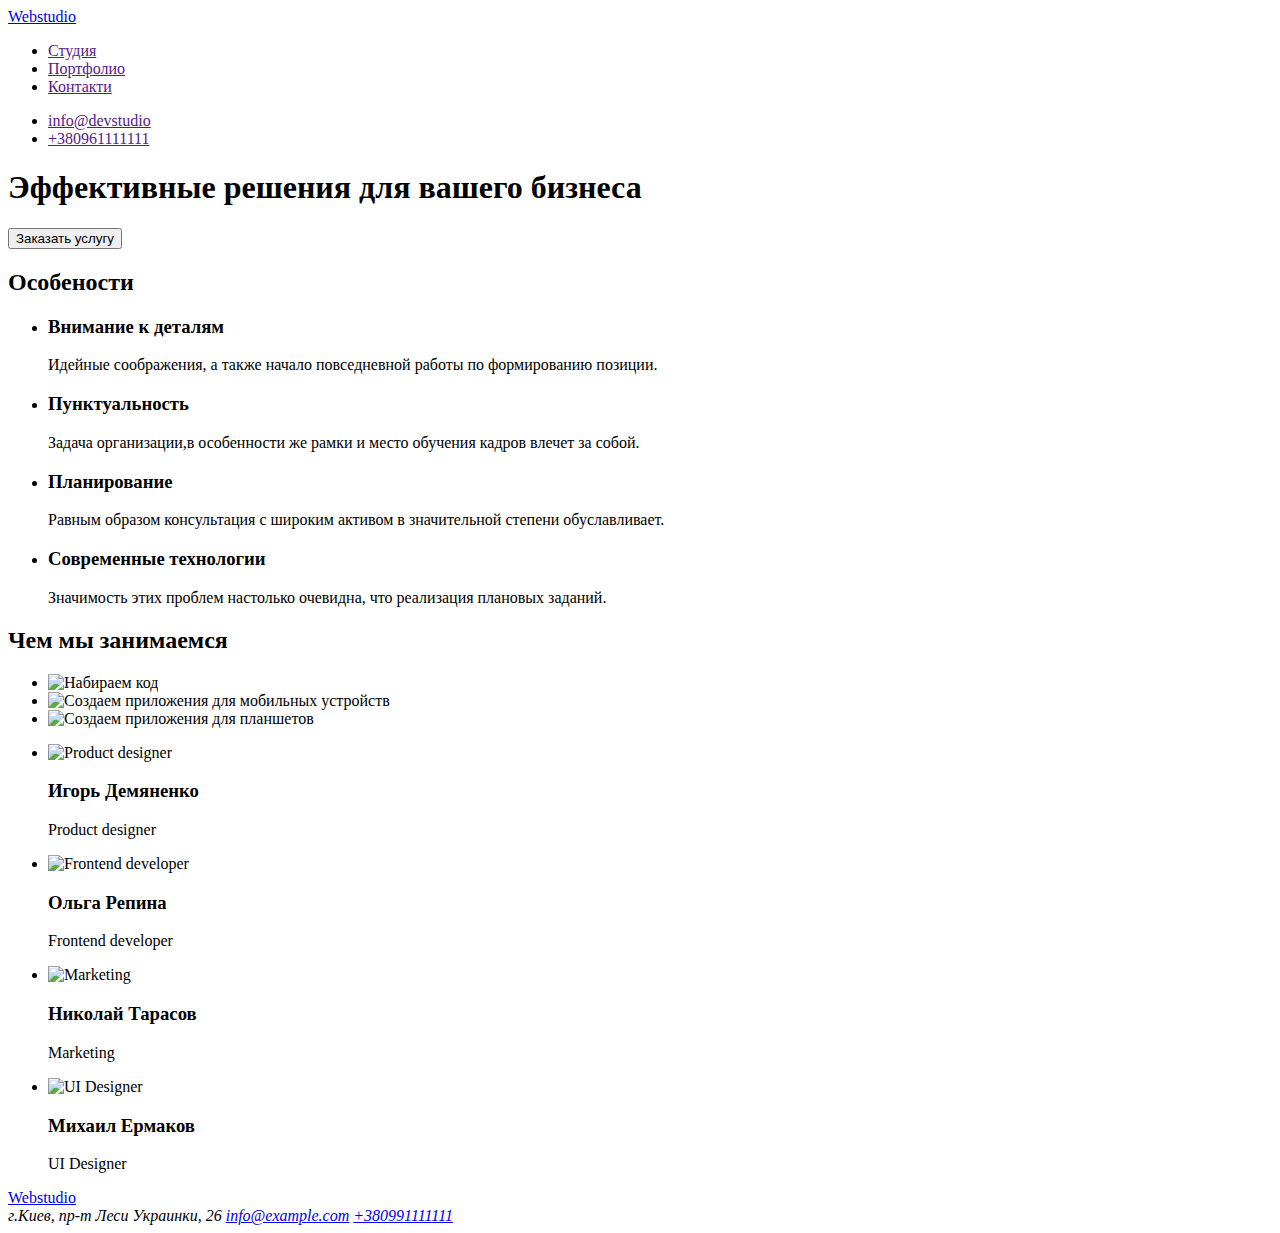
==== index.html @ 1b02f2a9 "hw0002" ====
<!DOCTYPE html>
<html lang="en">
  <head>
    <meta charset="UTF-8" />
    <meta name="viewport" content="width=device-width, initial-scale=1.0" />
    <title>Webstudio</title>
  </head>
  <body>
    <header>
      <nav>
        <a href="#">Webstudio</a>
        <ul>
          <li><a href="">Студия</a></li>
          <li><a href="">Портфолио</a></li>
          <li><a href="">Контакти</a></li>
        </ul>
      </nav>
      <ul>
        <li><a href="">info@devstudio</a></li>
        <li><a href="">+380961111111</a></li>
      </ul>
    </header>
    <main>
      <section>
        <h1>Эффективные решения для вашего бизнеса</h1>
        <button type="button">Заказать услугу</button>
      </section>
      <section>
        <h2>Особености</h2>
        <ul>
          <li>
            <h3>Внимание к деталям</h3>
            <p>Идейные соображения, а также начало повседневной работы по формированию позиции.</p>
          </li>
          <li>
            <h3>Пунктуальность</h3>
            <p>Задача организации,в особенности же рамки и место обучения кадров влечет за собой.</p>
          </li>
          <li>
            <h3>Планирование</h3>
            <p>Равным образом консультация с широким активом в значительной степени обуславливает.</p>
          </li>
          <li>
            <h3>Современные технологии</h3>
            <p>Значимость этих проблем настолько очевидна, что реализация плановых заданий.</p>
          </li>
        </ul>
      </section>
      <section>
        <h2>Чем мы занимаемся</h2>
        <ul>
          <li>
            <img src="./images/box1.svg" alt="Набираем код" width="370" />
          </li>
          <li>
            <img src="./images/box2.svg" alt="Создаем приложения для мобильных устройств" width="370" />
          </li>
          <li>
            <img src="./images/box3.svg" alt="Создаем приложения для планшетов" width="370" />
          </li>
        </ul>
      </section>
      <section>
        <ul>
          <li>
            <img src="./images/img.svg" alt="Product designer" width="270" />
            <h3>Игорь Демяненко</h3>
            <p>Product designer</p>
          </li>
          <li>
            <img src="./images/img(1).svg" alt="Frontend developer" width="270" />
            <h3>Ольга Репина</h3>
            <p>Frontend developer</p>
          </li>
          <li>
            <img src="./images/img(2).svg" alt="Marketing" width="270" />
            <h3>Николай Тарасов</h3>
            <p>Marketing</p>
          </li>
          <li>
            <img src="./images/img(3).svg" alt="UI Designer" width="270" />
            <h3>Михаил Ермаков</h3>
            <p>UI Designer</p>
          </li>
        </ul>
      </section>
    </main>
    <footer>
      <a href="#">Webstudio</a>
      <address>
        г.Киев, пр-т Леси Украинки, 26
        <a href="mailto:info@example.com">info@example.com</a>
        <a href="tel:+380991111111">+380991111111</a>
      </address>
    </footer>
  </body>
</html>
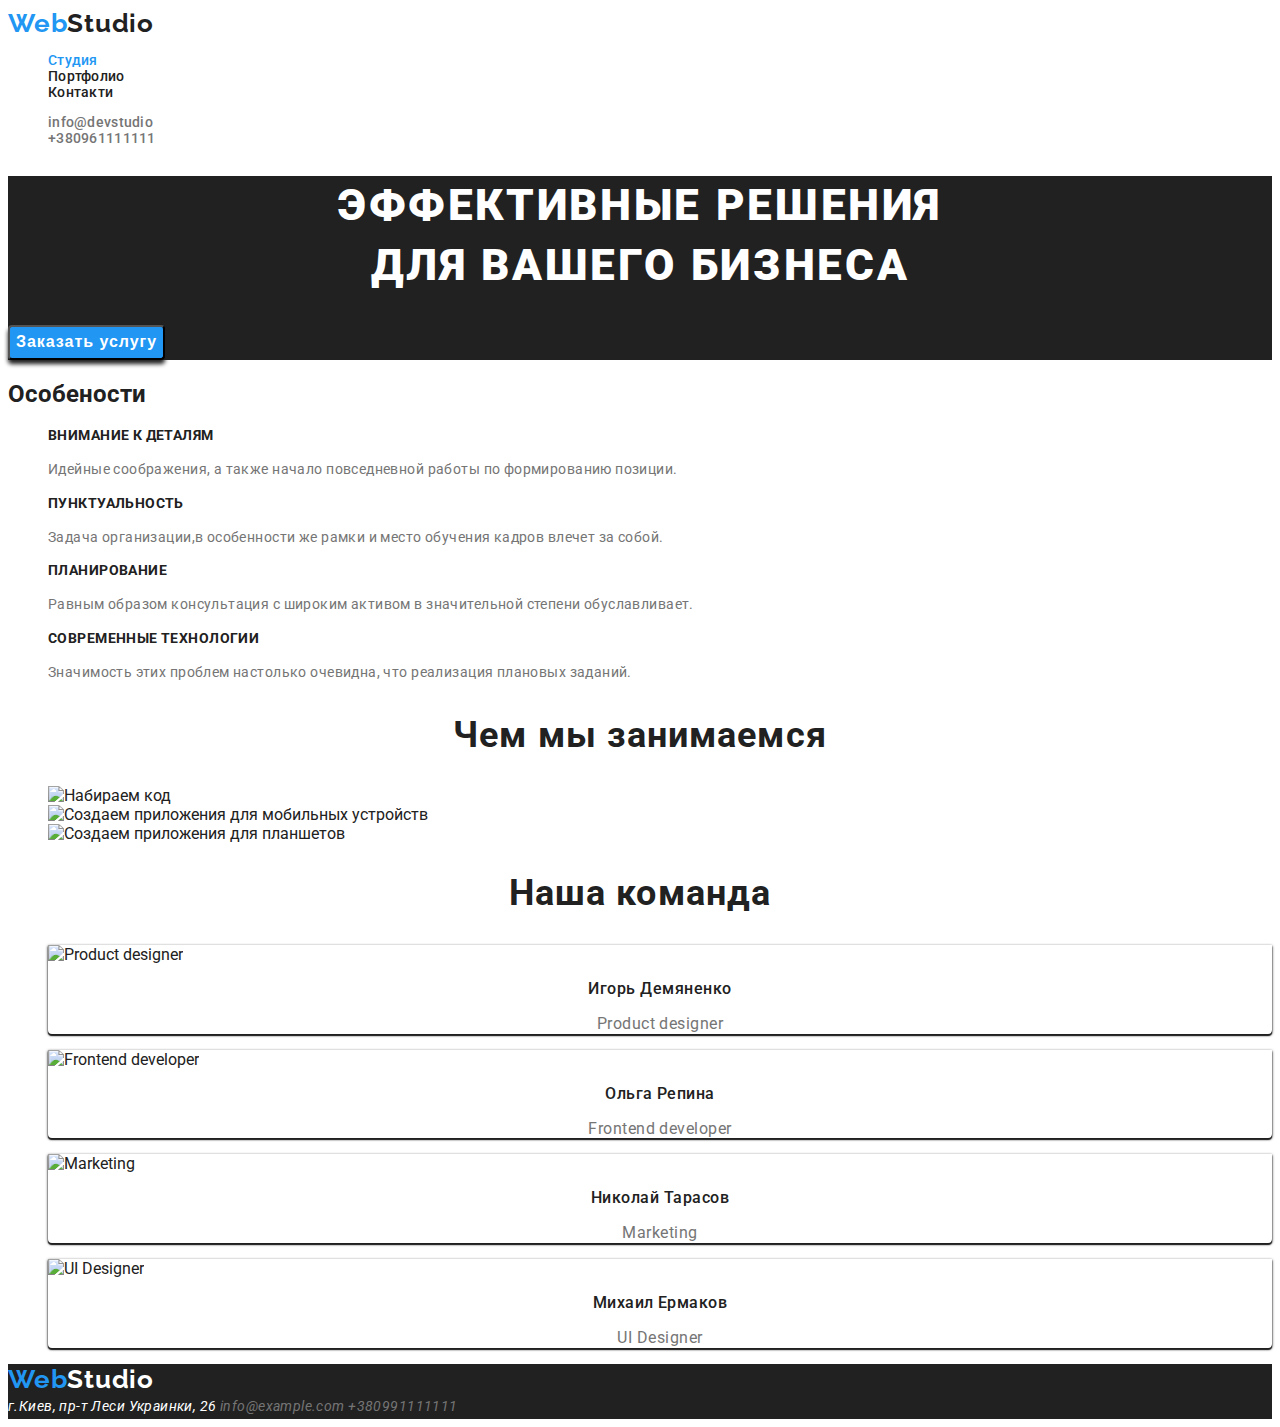
==== commit db062ab5: "hw000002" ====
--- a/index.html
+++ b/index.html
@@ -4,50 +4,68 @@
     <meta charset="UTF-8" />
     <meta name="viewport" content="width=device-width, initial-scale=1.0" />
     <title>Webstudio</title>
+    <link rel="stylesheet" href="./style.css" />
+    <link rel="preconnect" href="https://fonts.gstatic.com" />
+    <link href="https://fonts.googleapis.com/css2?family=Raleway:wght@700&display=swap" rel="stylesheet" />
+    <link rel="preconnect" href="https://fonts.gstatic.com" />
+    <link
+      href="https://fonts.googleapis.com/css2?family=Raleway:wght@700&family=Roboto:wght@700&display=swap"
+      rel="stylesheet"
+    />
   </head>
   <body>
-    <header>
-      <nav>
-        <a href="#">Webstudio</a>
-        <ul>
-          <li><a href="">Студия</a></li>
-          <li><a href="">Портфолио</a></li>
-          <li><a href="">Контакти</a></li>
+    <header class="page-header">
+      <nav class="nav-list">
+        <a href="./index.html" class="Logo">
+          <span class="header-Web">Web</span><span class="header-studio">Studio</span></a
+        >
+        <ul class="site-nav-list">
+          <li><a class="nav-link current" href="./index.html">Студия</a></li>
+          <li><a class="nav-link" href="./portfolio.html">Портфолио</a></li>
+          <li><a class="nav-link" href="">Контакти</a></li>
         </ul>
       </nav>
-      <ul>
-        <li><a href="">info@devstudio</a></li>
-        <li><a href="">+380961111111</a></li>
+      <ul class="page-header-contacts-list">
+        <li><a class="header-contacts" href="mailto:info@devstudio">info@devstudio</a></li>
+        <li><a class="header-contacts" href="tel:+380961111111">+380961111111</a></li>
       </ul>
     </header>
-    <main>
-      <section>
-        <h1>Эффективные решения для вашего бизнеса</h1>
-        <button type="button">Заказать услугу</button>
+    <main class="main-sections">
+      <section class="main-hero">
+        <h1 class="hero">Эффективные решения <br>для вашего бизнеса</br></h1>
+        <button type="button" class="hero-button"><span class="hero-button-name">Заказать услугу</span></button>
       </section>
-      <section>
-        <h2>Особености</h2>
+      <section class="main-features">
+        <h2 class="features">Особености</h2>
         <ul>
           <li>
-            <h3>Внимание к деталям</h3>
-            <p>Идейные соображения, а также начало повседневной работы по формированию позиции.</p>
+            <h3 class="features-link">Внимание к деталям</h3>
+            <p class="features-description">
+              Идейные соображения, а также начало повседневной работы по формированию позиции.
+            </p>
           </li>
           <li>
-            <h3>Пунктуальность</h3>
-            <p>Задача организации,в особенности же рамки и место обучения кадров влечет за собой.</p>
+            <h3 class="features-link">Пунктуальность</h3>
+            <p class="features-description">
+              Задача организации,в особенности же рамки и место обучения кадров влечет за собой.
+            </p>
           </li>
           <li>
-            <h3>Планирование</h3>
-            <p>Равным образом консультация с широким активом в значительной степени обуславливает.</p>
+            <h3 class="features-link">Планирование</h3>
+            <p class="features-description">
+              Равным образом консультация с широким активом в значительной степени обуславливает.
+            </p>
           </li>
           <li>
-            <h3>Современные технологии</h3>
-            <p>Значимость этих проблем настолько очевидна, что реализация плановых заданий.</p>
+            <h3 class="features-link">Современные технологии</h3>
+            <p class="features-description">
+              Значимость этих проблем настолько очевидна, что реализация плановых заданий.
+            </p>
           </li>
         </ul>
       </section>
-      <section>
-        <h2>Чем мы занимаемся</h2>
+      <section class="main-doing">
+        <h2 class="doing">Чем мы занимаемся</h2>
         <ul>
           <li>
             <img src="./images/box1.svg" alt="Набираем код" width="370" />
@@ -60,37 +78,40 @@
           </li>
         </ul>
       </section>
-      <section>
-        <ul>
-          <li>
+      <section class="main-comand">
+        <h2 class="comand">Наша команда</h2>
+        <ul class="main-comand-list">
+          <li class="comand-list">
             <img src="./images/img.svg" alt="Product designer" width="270" />
-            <h3>Игорь Демяненко</h3>
-            <p>Product designer</p>
+            <h3 class="comand-list-name">Игорь Демяненко</h3>
+            <p class="comand-list-specialty">Product designer</p>
           </li>
-          <li>
+          <li class="comand-list">
             <img src="./images/img(1).svg" alt="Frontend developer" width="270" />
-            <h3>Ольга Репина</h3>
-            <p>Frontend developer</p>
+            <h3 class="comand-list-name">Ольга Репина</h3>
+            <p class="comand-list-specialty">Frontend developer</p>
           </li>
-          <li>
+          <li class="comand-list">
             <img src="./images/img(2).svg" alt="Marketing" width="270" />
-            <h3>Николай Тарасов</h3>
-            <p>Marketing</p>
+            <h3 class="comand-list-name">Николай Тарасов</h3>
+            <p class="comand-list-specialty">Marketing</p>
           </li>
-          <li>
+          <li class="comand-list">
             <img src="./images/img(3).svg" alt="UI Designer" width="270" />
-            <h3>Михаил Ермаков</h3>
-            <p>UI Designer</p>
+            <h3 class="comand-list-name">Михаил Ермаков</h3>
+            <p class="comand-list-specialty">UI Designer</p>
           </li>
         </ul>
       </section>
     </main>
-    <footer>
-      <a href="#">Webstudio</a>
-      <address>
-        г.Киев, пр-т Леси Украинки, 26
-        <a href="mailto:info@example.com">info@example.com</a>
-        <a href="tel:+380991111111">+380991111111</a>
+    <footer class="page-footer">
+      <a href="./index.html" class="Logo">
+        <span class="footer-Web">Web</span><span class="footer-studio">Studio</span></a
+      >
+      <address class="adress-links">
+        <span class="address">г.Киев, пр-т Леси Украинки, 26</span>
+        <a href="mailto:info@example.com" class="address-link">info@example.com</a>
+        <a href="tel:+380991111111" class="address-link">+380991111111</a>
       </address>
     </footer>
   </body>
--- a/style.css
+++ b/style.css
@@ -0,0 +1,241 @@
+:root {
+  --primery-white-color: #ffffff;
+  --text-black-color: #212121;
+  --title-blue-color: #2196f3;
+  --accent-grey-color: #757575;
+}
+body {
+  background-color: var(--primery-white-color);
+  color: var(--text-black-color);
+  font-family: "Roboto", sans-serif;
+}
+a {
+  text-decoration: none;
+  color: inherit;
+}
+ul {
+  list-style-type: none;
+}
+.page-header {
+  background-color: var(--primery-white-color);
+}
+.header-Web {
+  color: var(--title-blue-color);
+  font-family: "Raleway", sans-serif;
+  font-weight: 700;
+  font-size: 26px;
+  line-height: 1.19;
+  letter-spacing: 0.03em;
+  font-style: normal;
+}
+.page-header .header-studio {
+  color: var(--text-black-color);
+  font-family: "Raleway", sans-serif;
+  font-weight: 700;
+  font-size: 26px;
+  line-height: 1.19;
+  letter-spacing: 0.03em;
+}
+.site-nav-list .nav-link:hover,
+.site-nav-list .nav-link:focus {
+  color: var(--title-blue-color);
+}
+.site-nav-list .nav-link.current {
+  color: var(--title-blue-color);
+}
+.site-nav-list {
+  color: var(--text-black-color);
+  font-weight: 500;
+  font-size: 14px;
+  line-height: 1.14;
+  letter-spacing: 0.02em;
+}
+.page-header-contacts-list {
+  color: var(--accent-grey-color);
+  font-weight: 500;
+  font-size: 14px;
+  line-height: 1.14;
+  letter-spacing: 0.02em;
+}
+.page-header-contacts-list .header-contacts:hover,
+.page-header-contacts-list .header-contacts:focus {
+  color: var(--title-blue-color);
+}
+/*HERO*/
+.main-hero {
+  background-color: var(--text-black-color);
+}
+.hero {
+  font-weight: 900;
+  font-size: 44px;
+  line-height: 1.36;
+  text-align: center;
+  letter-spacing: 0.06em;
+  text-transform: uppercase;
+  color: var(--primery-white-color);
+}
+.hero-button {
+  background-color: var(--title-blue-color);
+  box-shadow: 0px 4px 4px var(--text-black-color);
+  border-radius: 4px;
+}
+.hero-button-name {
+  font-weight: 700;
+  font-size: 16px;
+  line-height: 1.8;
+  display: flex;
+  align-items: center;
+  text-align: center;
+  letter-spacing: 0.06em;
+  color: var(--primery-white-color);
+}
+/*features*/
+.main-features {
+  background-color: var(--primery-white-color);
+}
+.features-link {
+  font-weight: 700;
+  font-size: 14px;
+  line-height: 1.14;
+  letter-spacing: 0.03em;
+  text-transform: uppercase;
+  color: var(--text-black-color);
+}
+.features-description {
+  font-weight: 400;
+  font-size: 14px;
+  line-height: 1.7;
+  letter-spacing: 0.03em;
+  color: var(--accent-grey-color);
+}
+/*doing*/
+.main-doing {
+  background-color: var(--primery-white-color);
+}
+.doing {
+  font-weight: 700;
+  font-size: 36px;
+  line-height: 1.16;
+  text-align: center;
+  letter-spacing: 0.03em;
+  color: var(--text-black-color);
+}
+/*comand*/
+.main-comand {
+  background: var(--primery-white-color);
+}
+.comand {
+  font-weight: 700;
+  font-size: 36px;
+  line-height: 1.16;
+  text-align: center;
+  letter-spacing: 0.03em;
+  color: var(--text-black-color);
+}
+.main-comand-list {
+  background: var(--primery-white-color);
+}
+.comand-list {
+  background: var(--primery-white-color);
+  box-shadow: 0px 1px 3px var(--text-black-color), 0px 1px 1px var(--text-black-color),
+    0px 2px 1px var(--text-black-color);
+  border-radius: 0px 0px 4px 4px;
+}
+.comand-list-name {
+  font-weight: 500;
+  font-size: 16px;
+  line-height: 1.18;
+  text-align: center;
+  letter-spacing: 0.03em;
+  color: var(--text-black-color);
+}
+.comand-list-specialty {
+  font-weight: 400;
+  font-size: 16px;
+  line-height: 1.18;
+  text-align: center;
+  letter-spacing: 0.03em;
+  color: var(--accent-grey-color);
+}
+/*footer*/
+.page-footer {
+  background: var(--text-black-color);
+}
+.footer-Web {
+  color: var(--title-blue-color);
+  font-family: "Raleway", sans-serif;
+  font-weight: 700;
+  font-size: 26px;
+  line-height: 1.19;
+  letter-spacing: 0.03em;
+  font-style: normal;
+}
+.page-footer .footer-studio {
+  color: var(--primery-white-color);
+  font-family: "Raleway", sans-serif;
+  font-weight: 700;
+  font-size: 26px;
+  line-height: 1.19;
+  letter-spacing: 0.03em;
+}
+.adress-links {
+  font-weight: 400;
+  font-size: 14px;
+  line-height: 1.7;
+  letter-spacing: 0.03em;
+  color: var(--primery-white-color);
+}
+.address-link {
+  font-weight: 400;
+  font-size: 14px;
+  line-height: 1.7;
+  letter-spacing: 0.03em;
+  color: var(--accent-grey-color);
+}
+
+.adress-links .address-link:hover,
+.adress-links .address-link:focus {
+  color: var(--title-blue-color);
+}
+
+/*portfolio.html*/
+
+.main-sections {
+  background: var(--primery-white-color);
+}
+.button-adrress {
+  background: var(--primery-white-color);
+  border-radius: 4px;
+}
+.button-type .button-link:hover,
+.button-type .button-link:focus {
+  background-color: var(--title-blue-color);
+}
+.button-type .button-name:hover,
+.button-type .button-name:focus {
+  font-weight: 500;
+  font-size: 16px;
+  line-height: 1.6;
+  text-align: center;
+  letter-spacing: 0.03em;
+  color: var(--primery-white-color);
+}
+.main-slids {
+  background: var(--primery-white-color);
+  border: 1px solid var(--primery-white-color);
+  box-sizing: border-box;
+}
+.main-slids-name {
+  font-weight: 700;
+  font-size: 18px;
+  line-height: 2;
+  letter-spacing: 0.06em;
+  color: var(--text-black-color);
+}
+.main-slids-button {
+  font-weight: 400;
+  font-size: 16px;
+  line-height: 1.8;
+  letter-spacing: 0.03em;
+  color: var(--accent-grey-color);
+}
